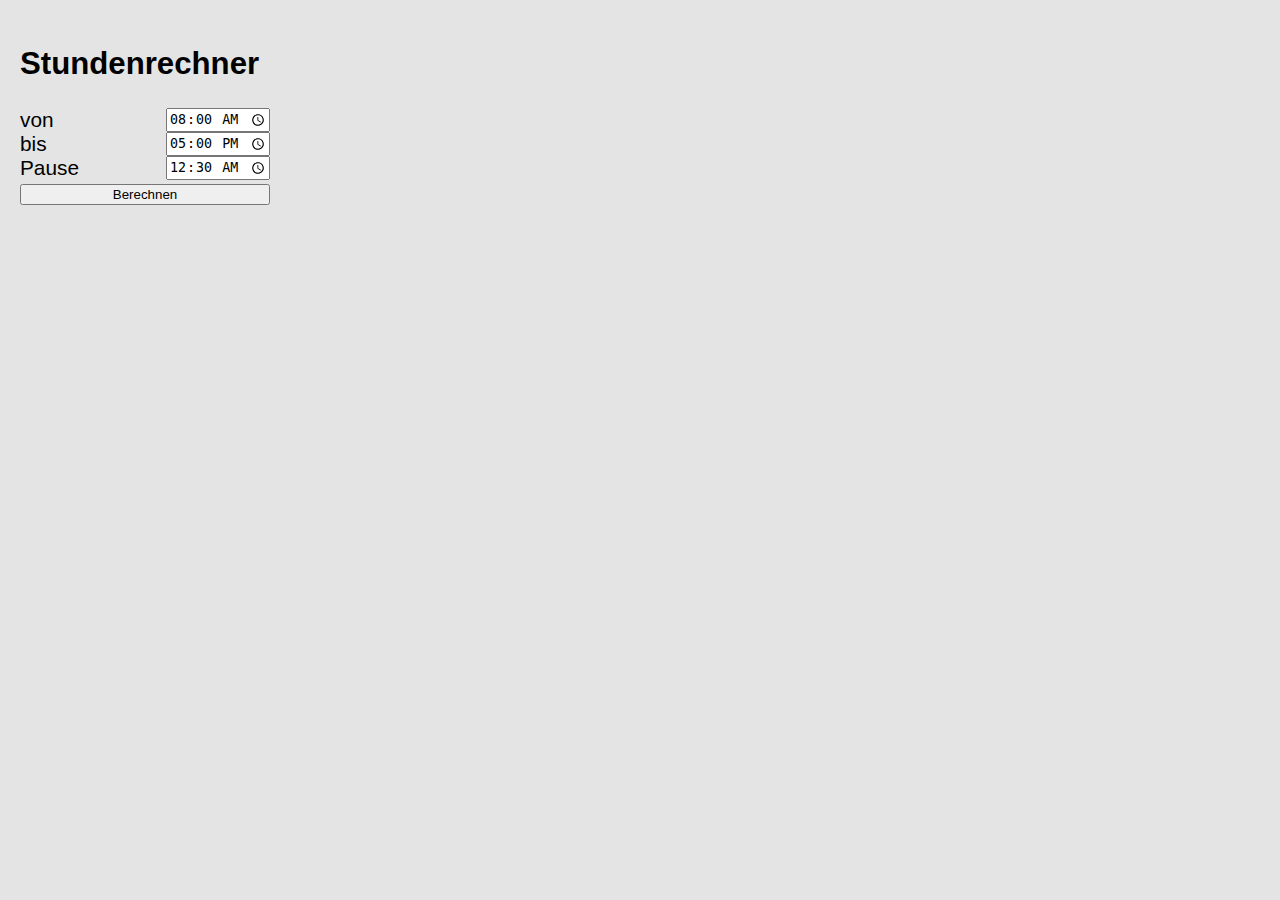
==== www/index.html @ 76b89262 "Erste Version" ====
<!DOCTYPE html>
<!--
    Copyright (c) 2012-2016 Adobe Systems Incorporated. All rights reserved.

    Licensed to the Apache Software Foundation (ASF) under one
    or more contributor license agreements.  See the NOTICE file
    distributed with this work for additional information
    regarding copyright ownership.  The ASF licenses this file
    to you under the Apache License, Version 2.0 (the
    "License"); you may not use this file except in compliance
    with the License.  You may obtain a copy of the License at

    http://www.apache.org/licenses/LICENSE-2.0

    Unless required by applicable law or agreed to in writing,
    software distributed under the License is distributed on an
    "AS IS" BASIS, WITHOUT WARRANTIES OR CONDITIONS OF ANY
     KIND, either express or implied.  See the License for the
    specific language governing permissions and limitations
    under the License.
-->
<html>

<head>
    <meta charset="utf-8" />
    <meta name="format-detection" content="telephone=no" />
    <meta name="msapplication-tap-highlight" content="no" />
    <meta name="viewport" content="user-scalable=no, initial-scale=1, maximum-scale=1, minimum-scale=1, width=device-width" />
    <!-- This is a wide open CSP declaration. To lock this down for production, see below. -->
    <meta http-equiv="Content-Security-Policy" content="default-src * 'unsafe-inline'; style-src 'self' 'unsafe-inline'; media-src *" />
    <!-- Good default declaration:
    * gap: is required only on iOS (when using UIWebView) and is needed for JS->native communication
    * https://ssl.gstatic.com is required only on Android and is needed for TalkBack to function properly
    * Disables use of eval() and inline scripts in order to mitigate risk of XSS vulnerabilities. To change this:
        * Enable inline JS: add 'unsafe-inline' to default-src
        * Enable eval(): add 'unsafe-eval' to default-src
    * Create your own at http://cspisawesome.com
    -->
    <!-- <meta http-equiv="Content-Security-Policy" content="default-src 'self' data: gap: 'unsafe-inline' https://ssl.gstatic.com; style-src 'self' 'unsafe-inline'; media-src *" /> -->

    <link rel="stylesheet" type="text/css" href="css/index.css" />
    <title>Hello World</title>
		<script type="text/javascript">
		/* Quelle: https://www.zeiterfassungonline.com/stunden-rechner.html */
			function parseTime(timeStr) {
			  var timeArr = new Array;
			
			  var time = timeStr.match(/([01]?[0-9]|2[0-3]):([0-5][0-9])/i);
			  if (!time) {
			      return NaN;
			  }
			  
			  timeArr[0] = parseInt(time[1], 10);
			  timeArr[1] = parseInt(time[2], 10) || 0;
			  timeArr[2] = timeArr[0]*60 + timeArr[1];
			  
			  return timeArr;
			}
			
			function runde(x, n) {
			  if (n < 1 || n > 14) return false;
			  var e = Math.pow(10, n);
			  var k = (Math.round(x * e) / e).toString();
			  if (k.indexOf('.') == -1) k += '.';
			  k += e.toString().substring(1);
			  return k.substring(0, k.indexOf('.') + n+1);
			} 
			
			
			function minutesToStr(minutes) {
			  hoursStr = parseInt(minutes / 60);
			  minutesStr = minutes - (60 * hoursStr);
			  
			  hoursStr = hoursStr.toString();
			  minutesStr = minutesStr.toString();
			  
			  if(minutesStr.length < 2)
			    minutesStr = "0" + minutesStr;
			
			  return hoursStr + ':' + minutesStr;
			}
			
			function myzeit() {
			  var von, bis, pause;
			  von = parseTime(document.getElementById('time-1').value);
			  bis = parseTime(document.getElementById('time-2').value);
			  pause = parseTime(document.getElementById('time-3').value);
			
			  if((!Array.isArray(von)) || (!Array.isArray(bis)) || (document.getElementById('time-3').value != '' && (!Array.isArray(pause)))) {
			    out = '<h3>Fehleingabe</h3>';
			    if(!Array.isArray(von)) out += '<span style="color: red;">Format von Feld \'von\' falsch</span><br />';
			    if(!Array.isArray(bis)) out += '<span style="color: red;">Format von Feld \'bis\' falsch</span><br />';
			    if( document.getElementById('time-3').value != '' && (!Array.isArray(pause)) ) out += '<span style="color: red;">Format von Feld \'pause\' falsch</span><br />';
			    document.getElementById('ergebnis').innerHTML = out;
			    return;
			  }
			  
			  else {
			    if(!Array.isArray(pause)) {
			      var pause = new Array;
			      pause[2] = 0;
			    }
			
			    if(bis[2] < von[2])
			      bis[2] = bis[2] + 60*24;
			    
			    brutto = bis[2] - von[2];
			    netto = brutto - pause[2];
			  
			    if(netto < 0) {
			      out = '<h3>Achtung</h3>';
			      out += '<span style="color: red;">Pause l&auml;nger als bemessenes Zeitintervall</span><br />';
			    }
			    
			    else {
			      _brutto = minutesToStr(brutto);
			      __brutto = runde(brutto / 60, 2);
			      
			      _netto = minutesToStr(netto);
			      __netto = runde(netto / 60, 2);
			      
			      out = '<h3>Berechnungsergebnis</h3>';
			      
			      if(pause[2] > 0)
			        out += '<strong>Dauer netto (abz&uuml;glich der Pause)</strong><br />';
			
			      else
			        out += '<strong>Dauer</strong><br />';
			      
			      out += '<span style="color: green;">' + _netto + ' Stunden:Minuten</span><br />';
			      out += '<span style="color: green;"><strong>' + __netto + ' Stunden (dezimal)</strong></span><br /><br />';
			
			      if(pause[2] > 0) {
			        out += '<strong>Dauer brutto (ohne Abzug der Pause)</strong><br />';
			        out += '<span style="color: green;">' + _brutto + ' Stunden:Minuten</span><br />';
			        out += '<span style="color: green;">' + __brutto + ' Stunden (dezimal)</span><br />';
			      }
			    }
			    
			    document.getElementById('ergebnis').innerHTML = out;
			    return;
			  }
			}
		</script>
</head>
<body>
    <div class="app">
			<h2>Stundenrechner</h2>
			<form id="zeit">
				<div class="ui-field-contain">
					<label for="time-1">von</label>
					<input data-clear-btn="true" name="time-1" id="time-1" value="08:00" type="time">
				</div>
				<div class="ui-field-contain">
					<label for="time-2">bis</label>
					<input data-clear-btn="true" name="time-2" id="time-2" value="17:00" type="time">
				</div>
				<div class="ui-field-contain">
					<label for="time-3">Pause</label>
					<input data-clear-btn="true" name="time-3" id="time-3" value="00:30" type="time">
				</div>
			</form>
			
			<button type="button" id="Berechnen" onclick="myzeit(); return true;" class="ui-btn ui-corner-all ui-shadow">Berechnen</button>

			
			<p id="ergebnis"></p>

    </div>
    <script type="text/javascript" src="cordova.js"></script>
    <script type="text/javascript" src="js/index.js"></script>
    <script type="text/javascript">
        app.initialize();
    </script>
</body>

</html>
---- www/css/index.css ----
/*
 * Licensed to the Apache Software Foundation (ASF) under one
 * or more contributor license agreements.  See the NOTICE file
 * distributed with this work for additional information
 * regarding copyright ownership.  The ASF licenses this file
 * to you under the Apache License, Version 2.0 (the
 * "License"); you may not use this file except in compliance
 * with the License.  You may obtain a copy of the License at
 *
 * http://www.apache.org/licenses/LICENSE-2.0
 *
 * Unless required by applicable law or agreed to in writing,
 * software distributed under the License is distributed on an
 * "AS IS" BASIS, WITHOUT WARRANTIES OR CONDITIONS OF ANY
 * KIND, either express or implied.  See the License for the
 * specific language governing permissions and limitations
 * under the License.
 */
* {
    -webkit-tap-highlight-color: rgba(0,0,0,0); /* make transparent link selection, adjust last value opacity 0 to 1.0 */
}

body {
    -webkit-touch-callout: none;                /* prevent callout to copy image, etc when tap to hold */
    -webkit-text-size-adjust: none;             /* prevent webkit from resizing text to fit */
    -webkit-user-select: none;                  /* prevent copy paste, to allow, change 'none' to 'text' */
    background-color:#E4E4E4;
    font-family:'HelveticaNeue-Light', 'HelveticaNeue', Helvetica, Arial, sans-serif;
    font-size:1.3em;
    height:100%;
    margin:0px;
    padding:0px;
    width:100%;
}

/* Portrait layout (default) */
.app {
	margin:0px auto;
	padding:20px;
}

#zeit{
	width:250px;
}

#zeit input{
	float:right;
}

#Berechnen{
	
	width:250px;
}

/* Landscape layout (with min-width) */
@media screen and (min-aspect-ratio: 1/1) and (min-width:400px) {
    .app {

    }
}

h1 {
    font-size:24px;
    font-weight:normal;
    margin:0px;
    overflow:visible;
    padding:0px;
    text-align:center;
}

.event {
    border-radius:4px;
    -webkit-border-radius:4px;
    color:#FFFFFF;
    font-size:12px;
    margin:0px 30px;
    padding:2px 0px;
}

.event.listening {
    background-color:#333333;
    display:block;
}

.event.received {
    background-color:#4B946A;
    display:none;
}

@keyframes fade {
    from { opacity: 1.0; }
    50% { opacity: 0.4; }
    to { opacity: 1.0; }
}
 
@-webkit-keyframes fade {
    from { opacity: 1.0; }
    50% { opacity: 0.4; }
    to { opacity: 1.0; }
}
 
.blink {
    animation:fade 3000ms infinite;
    -webkit-animation:fade 3000ms infinite;
}
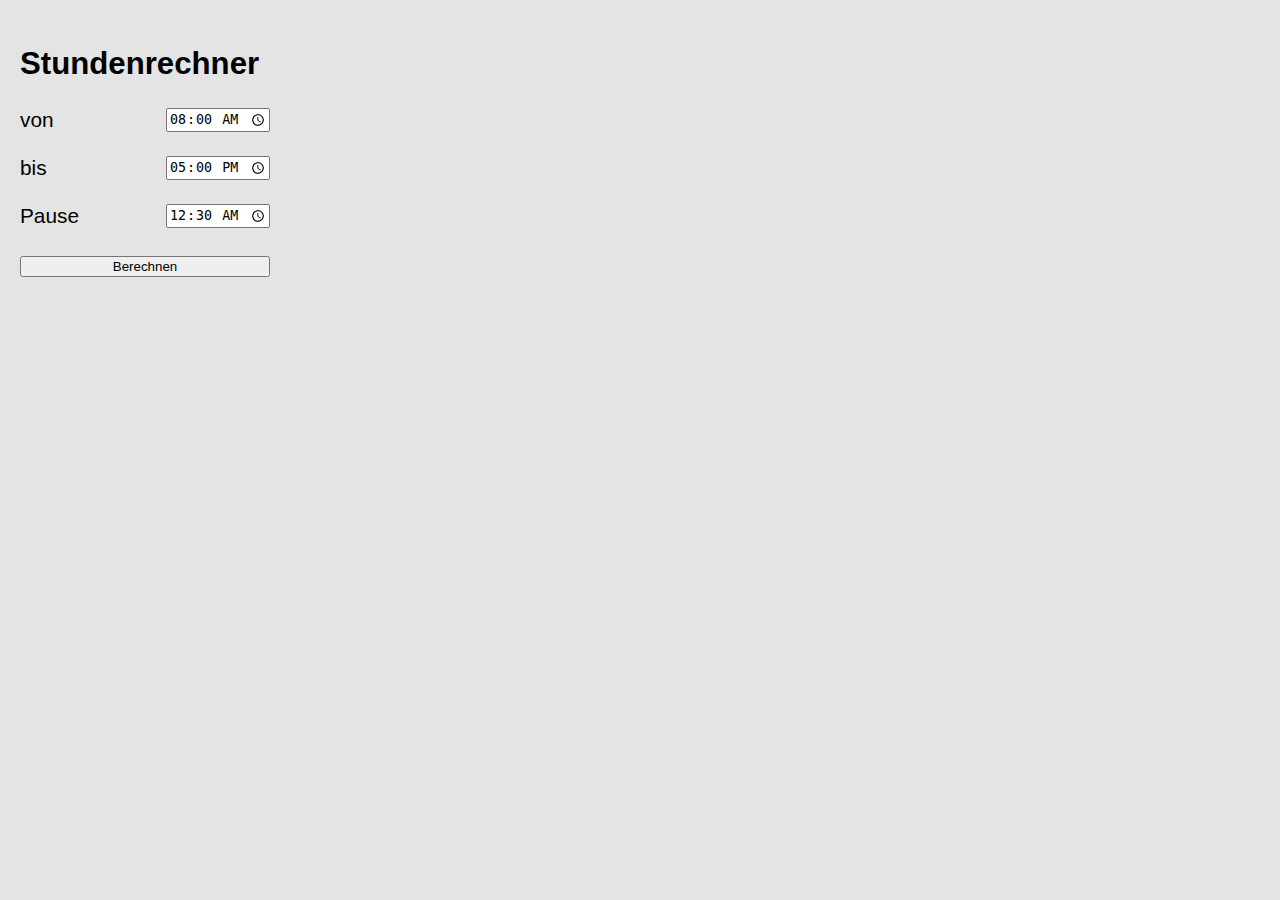
==== commit 396fa94e: "added remembering last values" ====
--- a/www/index.html
+++ b/www/index.html
@@ -39,109 +39,152 @@
     <!-- <meta http-equiv="Content-Security-Policy" content="default-src 'self' data: gap: 'unsafe-inline' https://ssl.gstatic.com; style-src 'self' 'unsafe-inline'; media-src *" /> -->
 
     <link rel="stylesheet" type="text/css" href="css/index.css" />
-    <title>Hello World</title>
-		<script type="text/javascript">
-		/* Quelle: https://www.zeiterfassungonline.com/stunden-rechner.html */
-			function parseTime(timeStr) {
-			  var timeArr = new Array;
-			
-			  var time = timeStr.match(/([01]?[0-9]|2[0-3]):([0-5][0-9])/i);
-			  if (!time) {
-			      return NaN;
-			  }
-			  
-			  timeArr[0] = parseInt(time[1], 10);
-			  timeArr[1] = parseInt(time[2], 10) || 0;
-			  timeArr[2] = timeArr[0]*60 + timeArr[1];
-			  
-			  return timeArr;
-			}
-			
-			function runde(x, n) {
-			  if (n < 1 || n > 14) return false;
-			  var e = Math.pow(10, n);
-			  var k = (Math.round(x * e) / e).toString();
-			  if (k.indexOf('.') == -1) k += '.';
-			  k += e.toString().substring(1);
-			  return k.substring(0, k.indexOf('.') + n+1);
-			} 
-			
-			
-			function minutesToStr(minutes) {
-			  hoursStr = parseInt(minutes / 60);
-			  minutesStr = minutes - (60 * hoursStr);
-			  
-			  hoursStr = hoursStr.toString();
-			  minutesStr = minutesStr.toString();
-			  
-			  if(minutesStr.length < 2)
-			    minutesStr = "0" + minutesStr;
-			
-			  return hoursStr + ':' + minutesStr;
-			}
-			
-			function myzeit() {
-			  var von, bis, pause;
-			  von = parseTime(document.getElementById('time-1').value);
-			  bis = parseTime(document.getElementById('time-2').value);
-			  pause = parseTime(document.getElementById('time-3').value);
-			
-			  if((!Array.isArray(von)) || (!Array.isArray(bis)) || (document.getElementById('time-3').value != '' && (!Array.isArray(pause)))) {
-			    out = '<h3>Fehleingabe</h3>';
-			    if(!Array.isArray(von)) out += '<span style="color: red;">Format von Feld \'von\' falsch</span><br />';
-			    if(!Array.isArray(bis)) out += '<span style="color: red;">Format von Feld \'bis\' falsch</span><br />';
-			    if( document.getElementById('time-3').value != '' && (!Array.isArray(pause)) ) out += '<span style="color: red;">Format von Feld \'pause\' falsch</span><br />';
-			    document.getElementById('ergebnis').innerHTML = out;
-			    return;
-			  }
-			  
-			  else {
-			    if(!Array.isArray(pause)) {
-			      var pause = new Array;
-			      pause[2] = 0;
-			    }
-			
-			    if(bis[2] < von[2])
-			      bis[2] = bis[2] + 60*24;
-			    
-			    brutto = bis[2] - von[2];
-			    netto = brutto - pause[2];
-			  
-			    if(netto < 0) {
-			      out = '<h3>Achtung</h3>';
-			      out += '<span style="color: red;">Pause l&auml;nger als bemessenes Zeitintervall</span><br />';
-			    }
-			    
-			    else {
-			      _brutto = minutesToStr(brutto);
-			      __brutto = runde(brutto / 60, 2);
-			      
-			      _netto = minutesToStr(netto);
-			      __netto = runde(netto / 60, 2);
-			      
-			      out = '<h3>Berechnungsergebnis</h3>';
-			      
-			      if(pause[2] > 0)
-			        out += '<strong>Dauer netto (abz&uuml;glich der Pause)</strong><br />';
-			
-			      else
-			        out += '<strong>Dauer</strong><br />';
-			      
-			      out += '<span style="color: green;">' + _netto + ' Stunden:Minuten</span><br />';
-			      out += '<span style="color: green;"><strong>' + __netto + ' Stunden (dezimal)</strong></span><br /><br />';
-			
-			      if(pause[2] > 0) {
-			        out += '<strong>Dauer brutto (ohne Abzug der Pause)</strong><br />';
-			        out += '<span style="color: green;">' + _brutto + ' Stunden:Minuten</span><br />';
-			        out += '<span style="color: green;">' + __brutto + ' Stunden (dezimal)</span><br />';
-			      }
-			    }
-			    
-			    document.getElementById('ergebnis').innerHTML = out;
-			    return;
-			  }
-			}
-		</script>
+    <title>Stundenrechner</title>
+    <script type="text/javascript">
+        /**
+        * Gibt den Cookiewert zurück.
+        *
+        * @param {string} cname - Name der Cookie.
+        */
+        function getCookie(cname) {
+           var name = cname + "=";
+           var decodedCookie = decodeURIComponent(document.cookie);
+           var ca = decodedCookie.split(';');
+           for(var i = 0; i <ca.length; i++) {
+               var c = ca[i];
+               while (c.charAt(0) == ' ') {
+                   c = c.substring(1);
+               }
+               if (c.indexOf(name) == 0) {
+                   return c.substring(name.length, c.length);
+               }
+           }
+           return "";
+        }
+
+        /**
+        * Setzen einer Cookie.
+        *
+        * @param {string} cname - Name der Cookie.
+        * @param {string} cvalue - Wert der Cookie.
+        * @param {string} exdays - Dauer der Cookie.
+        */
+        function setCookie(cname, cvalue, exdays) {
+           var d = new Date();
+           d.setTime(d.getTime() + (exdays*24*60*60*1000));
+           var expires = "expires="+ d.toUTCString();
+           document.cookie = cname + "=" + cvalue + ";" + expires + ";path=/";
+        }
+    </script>
+	<script type="text/javascript">
+
+		/* Source: https://www.zeiterfassungonline.com/stunden-rechner.html */
+		function parseTime(timeStr) {
+		  var timeArr = new Array;
+
+		  var time = timeStr.match(/([01]?[0-9]|2[0-3]):([0-5][0-9])/i);
+		  if (!time) {
+		      return NaN;
+		  }
+
+		  timeArr[0] = parseInt(time[1], 10);
+		  timeArr[1] = parseInt(time[2], 10) || 0;
+		  timeArr[2] = timeArr[0]*60 + timeArr[1];
+
+		  return timeArr;
+		}
+
+		function runde(x, n) {
+		  if (n < 1 || n > 14) return false;
+		  var e = Math.pow(10, n);
+		  var k = (Math.round(x * e) / e).toString();
+		  if (k.indexOf('.') == -1) k += '.';
+		  k += e.toString().substring(1);
+		  return k.substring(0, k.indexOf('.') + n+1);
+		}
+
+
+		function minutesToStr(minutes) {
+		  hoursStr = parseInt(minutes / 60);
+		  minutesStr = minutes - (60 * hoursStr);
+
+		  hoursStr = hoursStr.toString();
+		  minutesStr = minutesStr.toString();
+
+		  if(minutesStr.length < 2) {
+		    minutesStr = "0" + minutesStr;
+          }
+
+		  return hoursStr + ':' + minutesStr;
+		}
+
+		function calcWorkingHours() {
+		  var von, bis, pause;
+		  von = document.getElementById('time-1').value;
+		  bis = document.getElementById('time-2').value;
+		  pause = document.getElementById('time-3').value;
+
+          setCookie("von", von, 365);
+          setCookie("bis", bis, 365);
+          setCookie("pause", pause, 365);
+
+          von = parseTime(von);
+          bis = parseTime(bis);
+          pause = parseTime(pause);
+
+		  if((!Array.isArray(von)) || (!Array.isArray(bis)) || (document.getElementById('time-3').value != '' && (!Array.isArray(pause)))) {
+		    out = '<h3>Fehleingabe</h3>';
+		    if(!Array.isArray(von)) out += '<span style="color: red;">Format von Feld \'von\' falsch</span><br />';
+		    if(!Array.isArray(bis)) out += '<span style="color: red;">Format von Feld \'bis\' falsch</span><br />';
+		    if( document.getElementById('time-3').value != '' && (!Array.isArray(pause)) ) out += '<span style="color: red;">Format von Feld \'pause\' falsch</span><br />';
+		    document.getElementById('ergebnis').innerHTML = out;
+		    return;
+		  } else {
+		    if(!Array.isArray(pause)) {
+		      var pause = new Array;
+		      pause[2] = 0;
+		    }
+
+		    if(bis[2] < von[2]) {
+		      bis[2] = bis[2] + 60*24;
+            }
+
+		    brutto = bis[2] - von[2];
+		    netto = brutto - pause[2];
+
+		    if(netto < 0) {
+		      out = '<h3>Achtung</h3>';
+		      out += '<span style="color: red;">Pause l&auml;nger als bemessenes Zeitintervall</span><br />';
+		    } else {
+                _brutto = minutesToStr(brutto);
+                __brutto = runde(brutto / 60, 2);
+
+                _netto = minutesToStr(netto);
+                __netto = runde(netto / 60, 2);
+
+                out = '<h3>Berechnungsergebnis</h3>';
+
+                if(pause[2] > 0) {
+                    out += '<strong>Dauer netto (abz&uuml;glich der Pause)</strong><br />';
+                } else {
+                    out += '<strong>Dauer</strong><br />';
+                }
+
+                out += '<span style="color: green;">' + _netto + ' Stunden:Minuten</span><br />';
+                out += '<span style="color: green;"><strong>' + __netto + ' Stunden (dezimal)</strong></span><br /><br />';
+
+		      if(pause[2] > 0) {
+		        out += '<strong>Dauer brutto (ohne Abzug der Pause)</strong><br />';
+		        out += '<span style="color: green;">' + _brutto + ' Stunden:Minuten</span><br />';
+		        out += '<span style="color: green;">' + __brutto + ' Stunden (dezimal)</span><br />';
+		      }
+		    }
+
+		    document.getElementById('ergebnis').innerHTML = out;
+		    return;
+		  }
+		}
+	</script>
 </head>
 <body>
     <div class="app">
@@ -150,28 +193,41 @@
 				<div class="ui-field-contain">
 					<label for="time-1">von</label>
 					<input data-clear-btn="true" name="time-1" id="time-1" value="08:00" type="time">
-				</div>
+				</div><br>
 				<div class="ui-field-contain">
 					<label for="time-2">bis</label>
 					<input data-clear-btn="true" name="time-2" id="time-2" value="17:00" type="time">
-				</div>
+				</div><br>
 				<div class="ui-field-contain">
 					<label for="time-3">Pause</label>
 					<input data-clear-btn="true" name="time-3" id="time-3" value="00:30" type="time">
 				</div>
 			</form>
-			
-			<button type="button" id="Berechnen" onclick="myzeit(); return true;" class="ui-btn ui-corner-all ui-shadow">Berechnen</button>
-
-			
+            <br>
+			<button type="button" id="Berechnen" onclick="calcWorkingHours(); return true;" class="ui-btn ui-corner-all ui-shadow">Berechnen</button>
+
 			<p id="ergebnis"></p>
-
     </div>
     <script type="text/javascript" src="cordova.js"></script>
-    <script type="text/javascript" src="js/index.js"></script>
     <script type="text/javascript">
         app.initialize();
     </script>
+    <script type="text/javascript">
+        function initValues() {
+            if (getCookie("von")) {
+                document.getElementById('time-1').value = getCookie("von");
+            }
+            if (getCookie("bis")) {
+                document.getElementById('time-2').value = getCookie("bis");
+            }
+            if (getCookie("pause")) {
+                document.getElementById('time-3').value = getCookie("pause");
+            }
+        }
+        window.onload = function() {
+          initValues();
+        }
+    </script>
 </body>
 
-</html>+</html>
